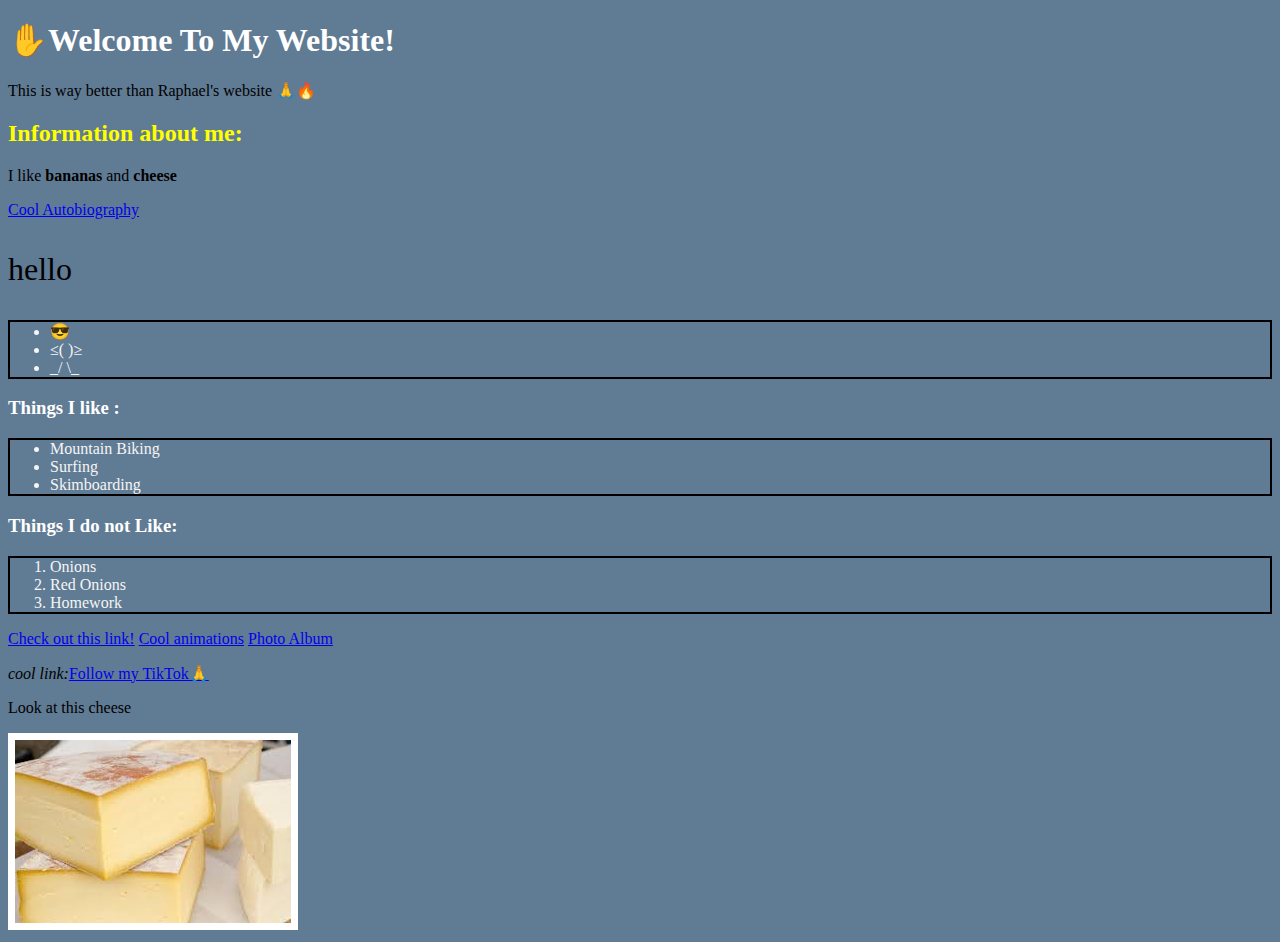
==== index.html @ 4ef89742 "add changes.html" ====
<!DOCTYPE html>
<html lang="en">
<head>
    <meta charset="UTF-8">
    <meta name="viewport" content="width=device-width, initial-scale=1.0">
    <title>Brayden's Website</title>
    <link href="styles/main.css" rel="stylesheet">
<body>
    <h1> ✋Welcome To My Website!</h1>
    <p>This is way better than Raphael's website 🙏🔥 </p>
<p hidden>hi</p>

    <h2 class="cool">Information about me:</h2>
    <p> I like <strong>bananas</strong> and <strong>cheese</strong></p>
    <a href="/autobiograpy.html">Cool Autobiography</a>
    <p id="hi">hello</p> 

    <ul>
      <li>  😎</li>
     <li>≤(  )≥</li>
     <li>_/  \_</li>
   </ul>

    <h3>Things I like :</h3>
    <ul>  
      <li>Mountain Biking</li>
      <li>Surfing</li>
      <li>Skimboarding</li>
    </ul>

    <h3>Things I do not Like:</h3>
    <ol>
      <li>Onions</li>
      <li>Red Onions</li>
      <li>Homework</li>
    </ol>

    <a href="/about.html">Check out this link!</a>
    
    <a href="/animations.html">Cool animations</a>
    
    <a href="photos.html">Photo Album</a>

    <p> <em>cool link:</em><a href="https://www.tiktok.com/@banana_brayden_2">Follow my TikTok🙏</a></p>
    <p>Look at this cheese</p>
    <img src="images/cheese.jpeg" alt="A photo of cheese">
<script src="scripts/main.js"></script>
<script src="scripts/rainbow.js"></script>
</body>
</html>
---- styles/main.css ----
p {
    color: black;
}     
#hi {
  font-size: xx-large;
}

.cool {
    color:yellow
}


body {
    background-color: #607B94;
    color:white
  }

  ul {
    color: whitesmoke;
    border: 2px solid black;
    
  }
ul:hover {
  color : whitesmoke;
  background-color: #86a6c4;
  box-shadow: 10px 5px 5px whitesmoke;
  transition: 0.5s;
}
  ol {
    color:whitesmoke;
    border:2px solid black;
  }

  ol:hover {
    color : whitesmoke;
    background-color: #86a6c4;
    box-shadow: 10px 5px 5px whitesmoke;
    transition: 0.5s;
  }

img {
    border: 7px solid white;
    transition: 0.5s;
}

.hover img {
  transform: scale(1.25);
  opacity: 1;
  box-shadow: 5px 5px 5px gray;
}
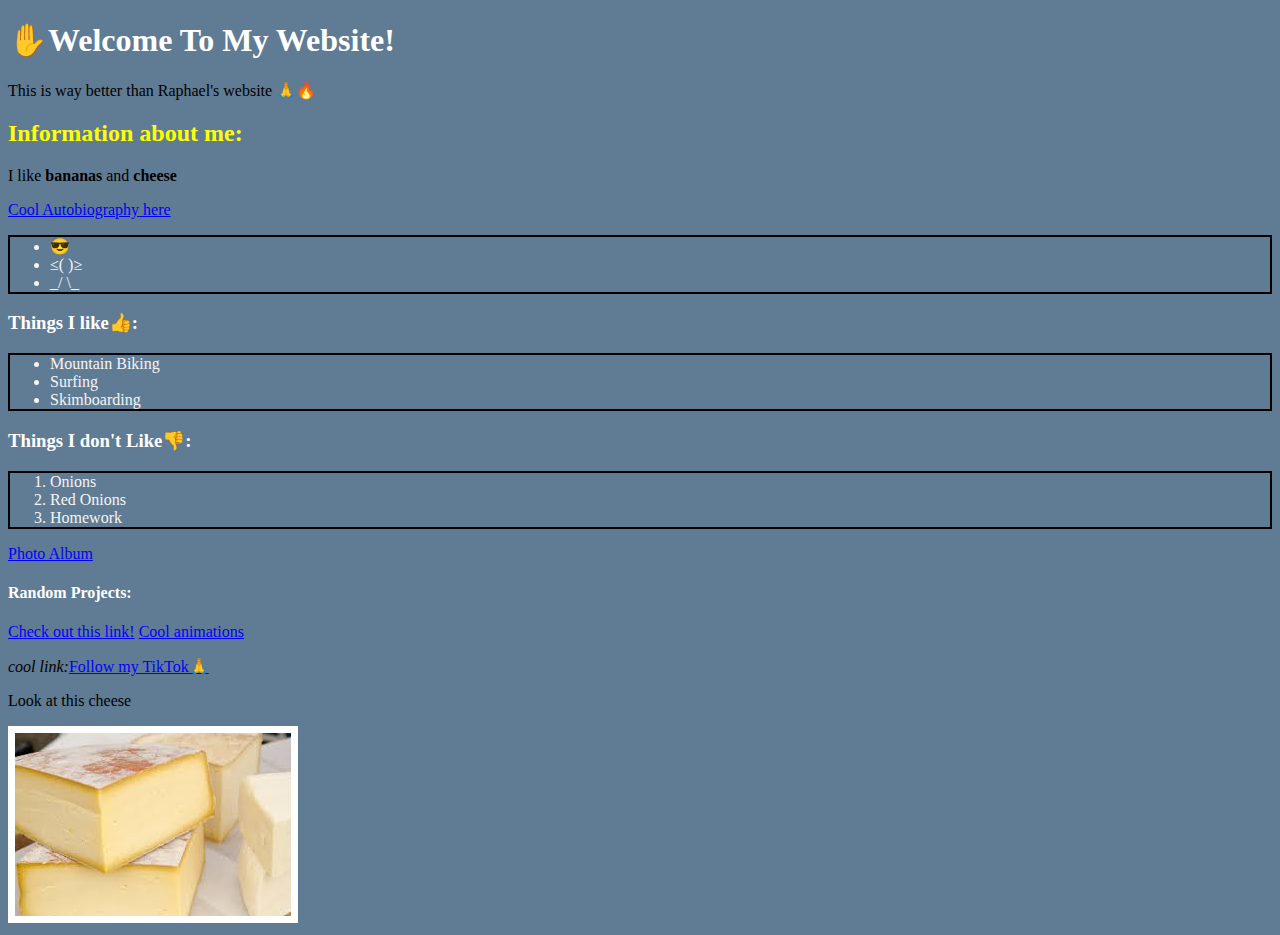
==== commit 2bd774ef: "add hidden link.html" ====
--- a/index.html
+++ b/index.html
@@ -3,7 +3,7 @@
 <head>
     <meta charset="UTF-8">
     <meta name="viewport" content="width=device-width, initial-scale=1.0">
-    <title>Brayden's Website</title>
+    <title>Brayden's Website🤫🧏‍♂️</title>
     <link href="styles/main.css" rel="stylesheet">
 <body>
     <h1> ✋Welcome To My Website!</h1>
@@ -12,8 +12,8 @@
 
     <h2 class="cool">Information about me:</h2>
     <p> I like <strong>bananas</strong> and <strong>cheese</strong></p>
-    <a href="/autobiograpy.html">Cool Autobiography</a>
-    <p id="hi">hello</p> 
+    <a href="/autobiograpy.html">Cool Autobiography here</a>
+
 
     <ul>
       <li>  😎</li>
@@ -21,27 +21,29 @@
      <li>_/  \_</li>
    </ul>
 
-    <h3>Things I like :</h3>
+    <h3>Things I like👍:</h3>
     <ul>  
       <li>Mountain Biking</li>
       <li>Surfing</li>
       <li>Skimboarding</li>
     </ul>
 
-    <h3>Things I do not Like:</h3>
+    <h3>Things I don't Like👎:</h3>
     <ol>
       <li>Onions</li>
       <li>Red Onions</li>
       <li>Homework</li>
     </ol>
+    <a href="mtbphotos.html">Photo Album</a>
 
+    <h4>Random Projects:</h4>
     <a href="/about.html">Check out this link!</a>
     
     <a href="/animations.html">Cool animations</a>
     
-    <a href="photos.html">Photo Album</a>
 
-    <p> <em>cool link:</em><a href="https://www.tiktok.com/@banana_brayden_2">Follow my TikTok🙏</a></p>
+
+    <p> <em>cool link:</em><a href="https://www.tiktok.com/@banana_brayden">Follow my TikTok🙏</a></p>
     <p>Look at this cheese</p>
     <img src="images/cheese.jpeg" alt="A photo of cheese">
 <script src="scripts/main.js"></script>
--- a/styles/main.css
+++ b/styles/main.css
@@ -1,6 +1,16 @@
 p {
     color: black;
 }     
+
+a {
+  color:blue;
+  transition: 0.5s;
+}
+
+a:hover {
+  color:darkblue;
+  font-weight: bold;
+}
 #hi {
   font-size: xx-large;
 }
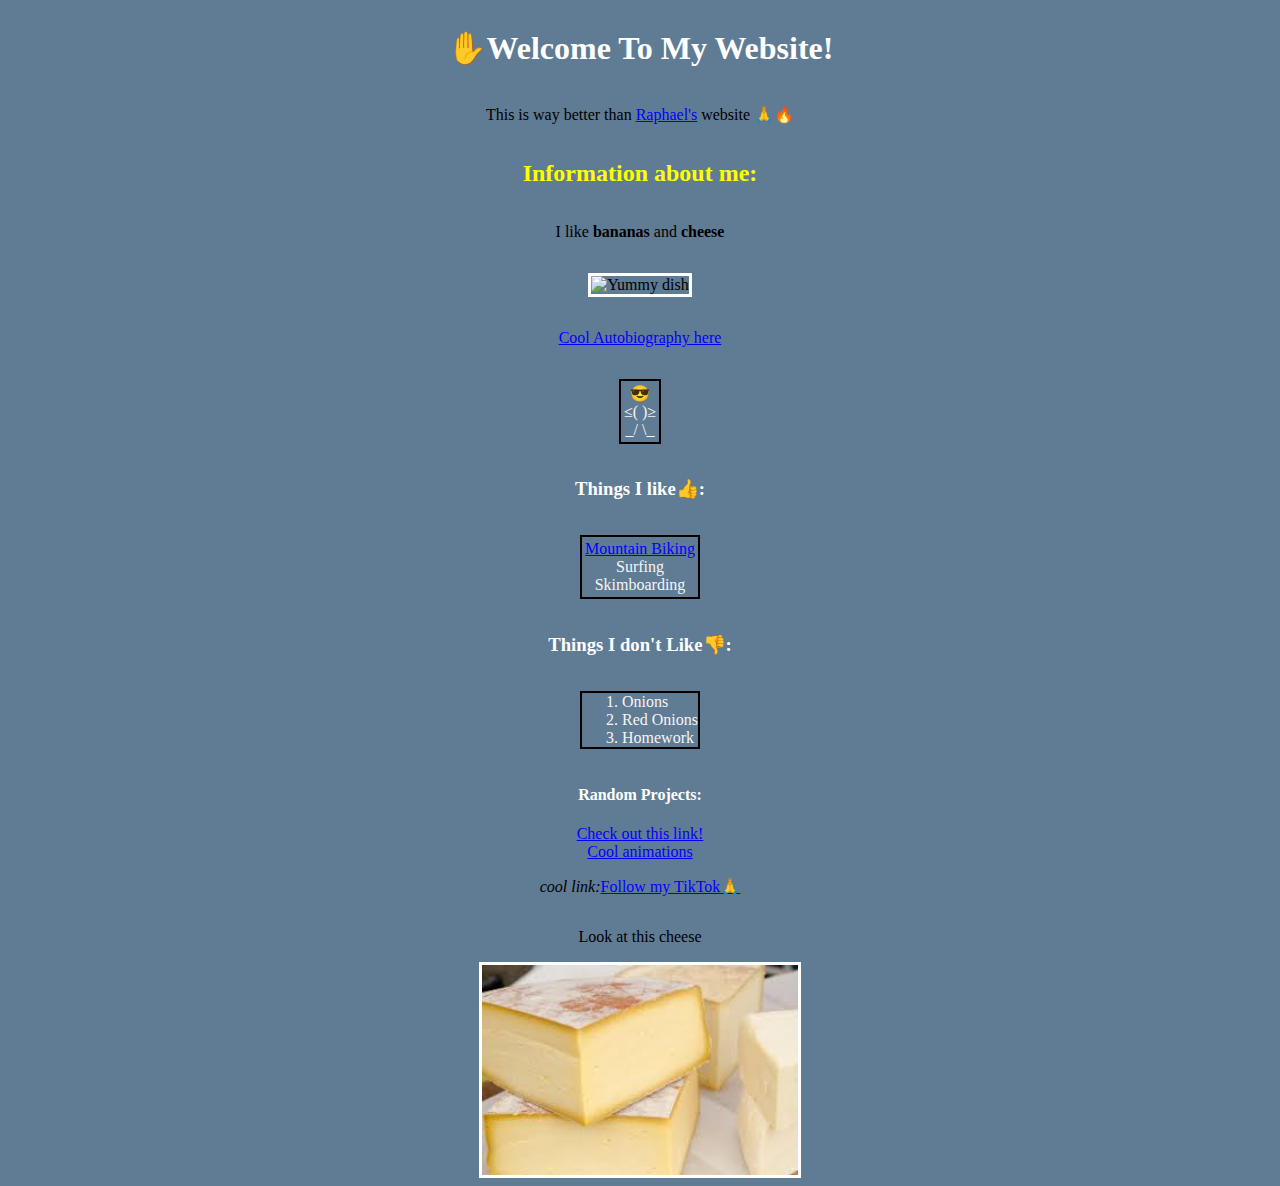
==== commit bf66e139: "save" ====
--- a/index.html
+++ b/index.html
@@ -5,15 +5,18 @@
     <meta name="viewport" content="width=device-width, initial-scale=1.0">
     <title>Brayden's Website🤫🧏‍♂️</title>
     <link href="styles/main.css" rel="stylesheet">
+    <link href="images/favicon.ico.png" rel="icon" type="images/x-icon">
 <body>
     <h1> ✋Welcome To My Website!</h1>
-    <p>This is way better than Raphael's website 🙏🔥 </p>
+    <p>This is way better than <a href="https://raphapo.github.io/">Raphael's</a> website 🙏🔥 </p>
 <p hidden>hi</p>
 
     <h2 class="cool">Information about me:</h2>
     <p> I like <strong>bananas</strong> and <strong>cheese</strong></p>
-    <a href="/autobiograpy.html">Cool Autobiography here</a>
 
+<p><img src="images/image copy.png" alt="Yummy dish"></p>
+    
+<p><a href="/autobiograpy.html">Cool Autobiography here</a></p>
 
     <ul>
       <li>  😎</li>
@@ -23,7 +26,7 @@
 
     <h3>Things I like👍:</h3>
     <ul>  
-      <li>Mountain Biking</li>
+      <li><a href="/mtb.html">Mountain Biking</a></li>
       <li>Surfing</li>
       <li>Skimboarding</li>
     </ul>
@@ -34,18 +37,17 @@
       <li>Red Onions</li>
       <li>Homework</li>
     </ol>
-    <a href="mtbphotos.html">Photo Album</a>
 
     <h4>Random Projects:</h4>
     <a href="/about.html">Check out this link!</a>
     
     <a href="/animations.html">Cool animations</a>
-    
-
 
     <p> <em>cool link:</em><a href="https://www.tiktok.com/@banana_brayden">Follow my TikTok🙏</a></p>
     <p>Look at this cheese</p>
     <img src="images/cheese.jpeg" alt="A photo of cheese">
+
+
 <script src="scripts/main.js"></script>
 <script src="scripts/rainbow.js"></script>
 </body>
--- a/styles/main.css
+++ b/styles/main.css
@@ -1,60 +1,67 @@
 p {
-    color: black;
-}     
+  color: black;
+  text-align: center;
+}
 
 a {
-  color:blue;
+  color: blue;
   transition: 0.5s;
+  text-align: center;
 }
 
 a:hover {
-  color:darkblue;
+  color: darkblue;
   font-weight: bold;
 }
+
+
 #hi {
   font-size: xx-large;
+  text-align: center;
 }
 
 .cool {
-    color:yellow
+  color: yellow;
 }
 
 
+
 body {
-    background-color: #607B94;
-    color:white
-  }
+  background-color: #607B94;
+  color: white;
+  display: flex;
+  flex-direction: column;
+  align-items: center;
+}
 
-  ul {
-    color: whitesmoke;
-    border: 2px solid black;
-    
-  }
+ul {
+  color: whitesmoke;
+  border: 2px solid black;
+  text-align: center;
+  list-style-type: none;
+  padding: 3px;
+}
+
 ul:hover {
-  color : whitesmoke;
+  color: whitesmoke;
   background-color: #86a6c4;
   box-shadow: 10px 5px 5px whitesmoke;
   transition: 0.5s;
 }
-  ol {
-    color:whitesmoke;
-    border:2px solid black;
-  }
 
-  ol:hover {
-    color : whitesmoke;
-    background-color: #86a6c4;
-    box-shadow: 10px 5px 5px whitesmoke;
-    transition: 0.5s;
-  }
+ol {
+  color: whitesmoke;
+  border: 2px solid black;
+}
+
+ol:hover {
+  color: whitesmoke;
+  background-color: #86a6c4;
+  box-shadow: 10px 5px 5px whitesmoke;
+  transition: 0.5s;
+}
 
 img {
-    border: 7px solid white;
-    transition: 0.5s;
-}
-
-.hover img {
-  transform: scale(1.25);
-  opacity: 1;
-  box-shadow: 5px 5px 5px gray;
+  width: 25%;
+  border: 3px solid white;
 }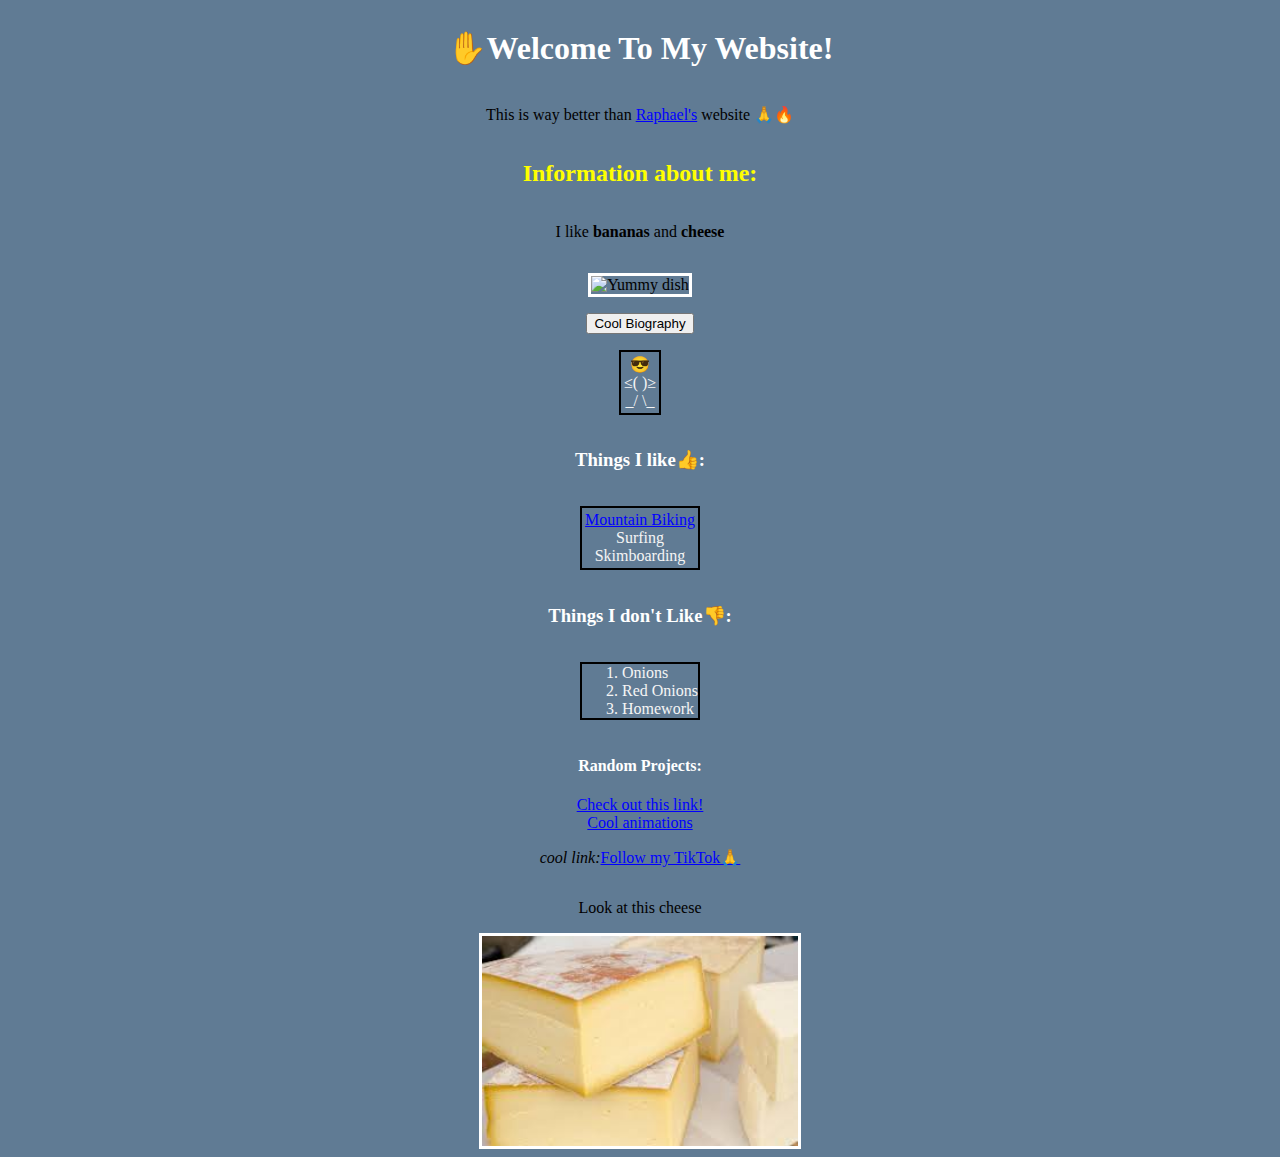
==== commit 48365d06: "biography" ====
--- a/index.html
+++ b/index.html
@@ -5,7 +5,7 @@
     <meta name="viewport" content="width=device-width, initial-scale=1.0">
     <title>Brayden's Website🤫🧏‍♂️</title>
     <link href="styles/main.css" rel="stylesheet">
-    <link href="images/favicon.ico.png" rel="icon" type="images/x-icon">
+    <link href="images/favicon.png" rel="icon" type="images/x-icon">
 <body>
     <h1> ✋Welcome To My Website!</h1>
     <p>This is way better than <a href="https://raphapo.github.io/">Raphael's</a> website 🙏🔥 </p>
@@ -16,7 +16,9 @@
 
 <p><img src="images/image copy.png" alt="Yummy dish"></p>
     
-<p><a href="/autobiograpy.html">Cool Autobiography here</a></p>
+<a href="/bio.html">
+  <button class="Center-button">Cool Biography</button>
+</a>
 
     <ul>
       <li>  😎</li>
@@ -51,4 +53,4 @@
 <script src="scripts/main.js"></script>
 <script src="scripts/rainbow.js"></script>
 </body>
-</html>
+</html>--- a/styles/main.css
+++ b/styles/main.css
@@ -5,13 +5,13 @@
 
 a {
   color: blue;
-  transition: 0.5s;
   text-align: center;
 }
 
 a:hover {
   color: darkblue;
   font-weight: bold;
+  transition: 0.5s;
 }
 
 
@@ -64,4 +64,20 @@
 img {
   width: 25%;
   border: 3px solid white;
+}
+
+
+.center-button {
+  padding: 13px 24px; 
+  border-color: rgb(255, 255, 255);
+  border-radius:10px;
+  box-shadow: 10px 5px 5px gray;
+  transition-duration: 1s;
+  position:absolute;
+  bottom: 50%;
+  left: 50%;
+  border-width: 2px;
+  transition-duration: 0.8s;
+  background-color: gold;
+  color:rgb(0, 132, 255);
 }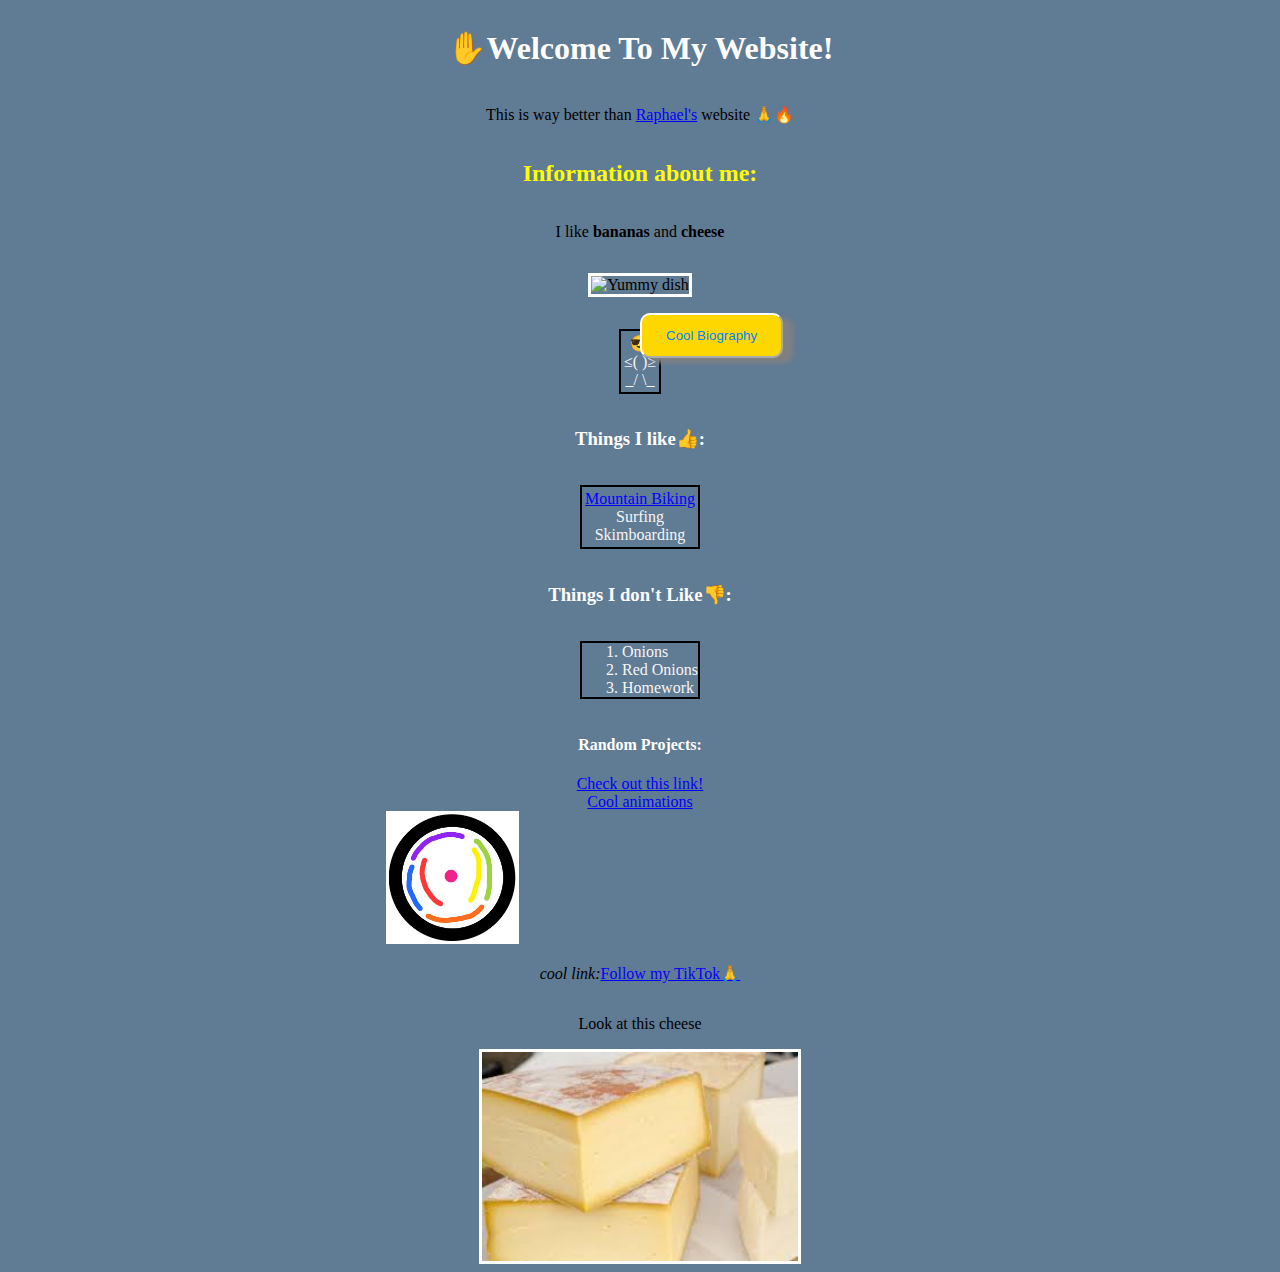
==== commit c8b1c8a5: "button" ====
--- a/index.html
+++ b/index.html
@@ -17,7 +17,7 @@
 <p><img src="images/image copy.png" alt="Yummy dish"></p>
     
 <a href="/bio.html">
-  <button class="Center-button">Cool Biography</button>
+  <button class="center-button">Cool Biography</button>
 </a>
 
     <ul>
@@ -45,6 +45,10 @@
     
     <a href="/animations.html">Cool animations</a>
 
+
+    <div class="spinner">
+      <img src="images/Drawing.png" alt="Spinner">
+    </div>
     <p> <em>cool link:</em><a href="https://www.tiktok.com/@banana_brayden">Follow my TikTok🙏</a></p>
     <p>Look at this cheese</p>
     <img src="images/cheese.jpeg" alt="A photo of cheese">
--- a/styles/main.css
+++ b/styles/main.css
@@ -74,10 +74,30 @@
   box-shadow: 10px 5px 5px gray;
   transition-duration: 1s;
   position:absolute;
-  bottom: 50%;
-  left: 50%;
+  display: flex;
+  justify-content: center;
+  height: fit-content;
+  min-height: 45px;
   border-width: 2px;
   transition-duration: 0.8s;
   background-color: gold;
   color:rgb(0, 132, 255);
+}
+
+.Spinner {
+  border-style: solid;
+  border-width: 1px;
+  display: block;
+  transition:1s;
+}
+
+.Spinner:hover {
+  rotate: 360deg;
+}
+
+element.style {
+  display: flex;
+  justify-content: center;
+  height: fit-content;
+  min-height: 45px;
 }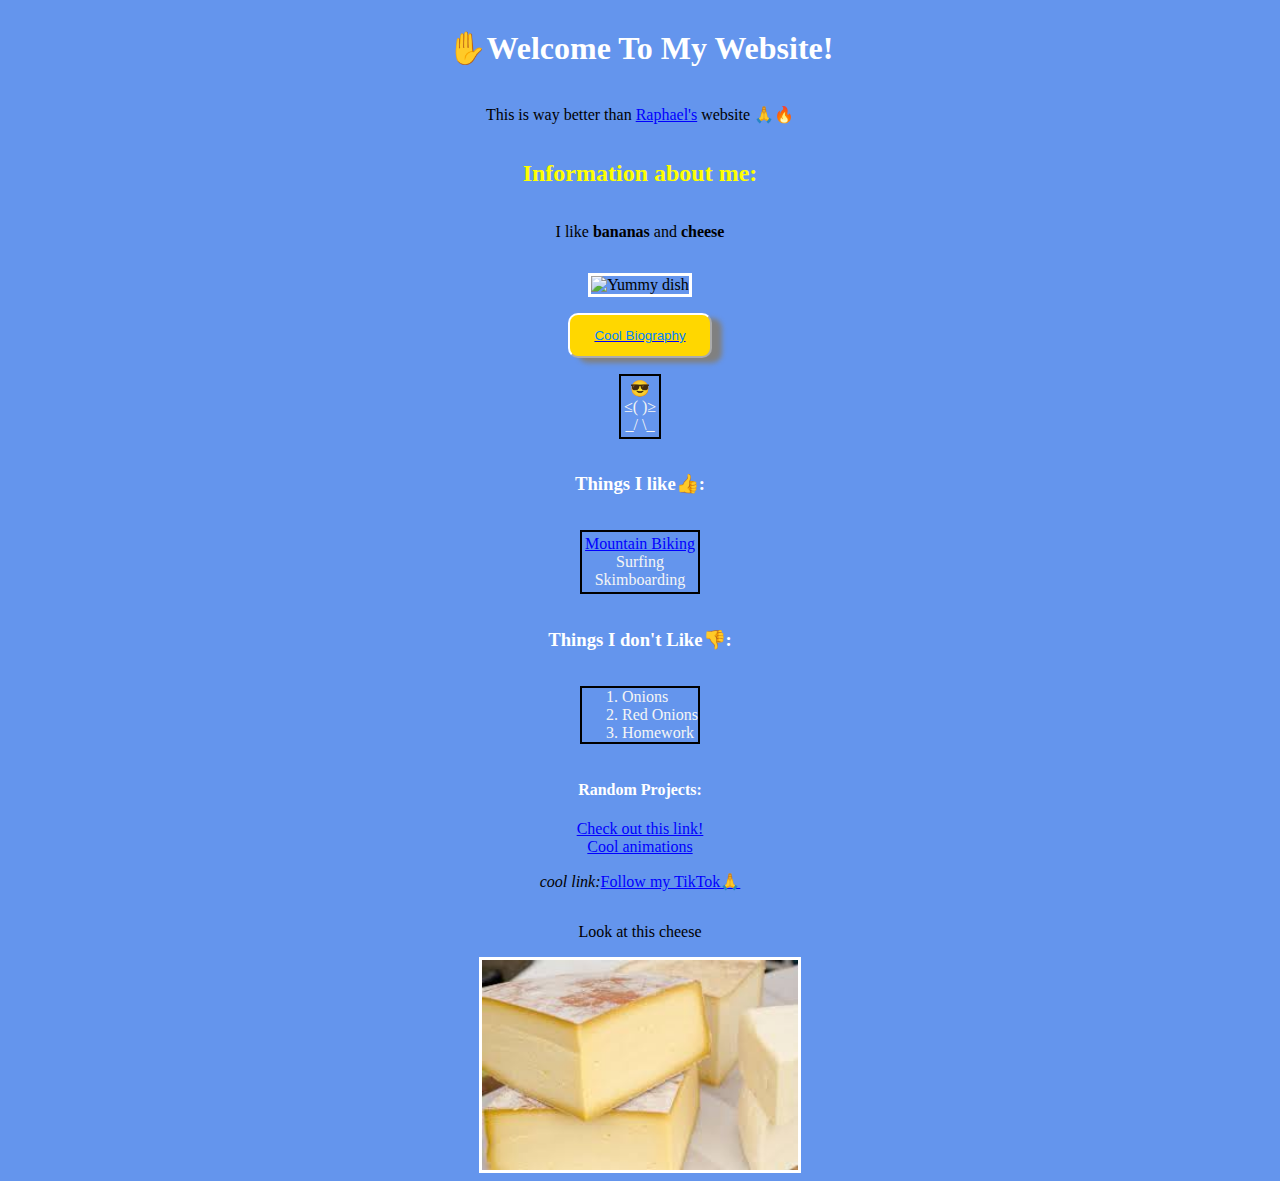
==== commit 4128e968: "almost done" ====
--- a/index.html
+++ b/index.html
@@ -8,10 +8,12 @@
     <link href="images/favicon.png" rel="icon" type="images/x-icon">
 <body>
     <h1> ✋Welcome To My Website!</h1>
+
     <p>This is way better than <a href="https://raphapo.github.io/">Raphael's</a> website 🙏🔥 </p>
 <p hidden>hi</p>
 
     <h2 class="cool">Information about me:</h2>
+   
     <p> I like <strong>bananas</strong> and <strong>cheese</strong></p>
 
 <p><img src="images/image copy.png" alt="Yummy dish"></p>
@@ -45,10 +47,6 @@
     
     <a href="/animations.html">Cool animations</a>
 
-
-    <div class="spinner">
-      <img src="images/Drawing.png" alt="Spinner">
-    </div>
     <p> <em>cool link:</em><a href="https://www.tiktok.com/@banana_brayden">Follow my TikTok🙏</a></p>
     <p>Look at this cheese</p>
     <img src="images/cheese.jpeg" alt="A photo of cheese">
--- a/styles/main.css
+++ b/styles/main.css
@@ -14,20 +14,12 @@
   transition: 0.5s;
 }
 
-
-#hi {
-  font-size: xx-large;
-  text-align: center;
-}
-
 .cool {
   color: yellow;
 }
 
-
-
 body {
-  background-color: #607B94;
+  background-color: cornflowerblue;
   color: white;
   display: flex;
   flex-direction: column;
@@ -44,7 +36,7 @@
 
 ul:hover {
   color: whitesmoke;
-  background-color: #86a6c4;
+  background-color: rgb(140, 178, 248);
   box-shadow: 10px 5px 5px whitesmoke;
   transition: 0.5s;
 }
@@ -56,7 +48,7 @@
 
 ol:hover {
   color: whitesmoke;
-  background-color: #86a6c4;
+  background-color: rgb(140, 178, 248);
   box-shadow: 10px 5px 5px whitesmoke;
   transition: 0.5s;
 }
@@ -66,6 +58,11 @@
   border: 3px solid white;
 }
 
+img:active {
+  width: 20%;
+  transition: 0.25s;
+  border: 5px dotted white;
+}
 
 .center-button {
   padding: 13px 24px; 
@@ -73,7 +70,6 @@
   border-radius:10px;
   box-shadow: 10px 5px 5px gray;
   transition-duration: 1s;
-  position:absolute;
   display: flex;
   justify-content: center;
   height: fit-content;
@@ -83,21 +79,3 @@
   background-color: gold;
   color:rgb(0, 132, 255);
 }
-
-.Spinner {
-  border-style: solid;
-  border-width: 1px;
-  display: block;
-  transition:1s;
-}
-
-.Spinner:hover {
-  rotate: 360deg;
-}
-
-element.style {
-  display: flex;
-  justify-content: center;
-  height: fit-content;
-  min-height: 45px;
-}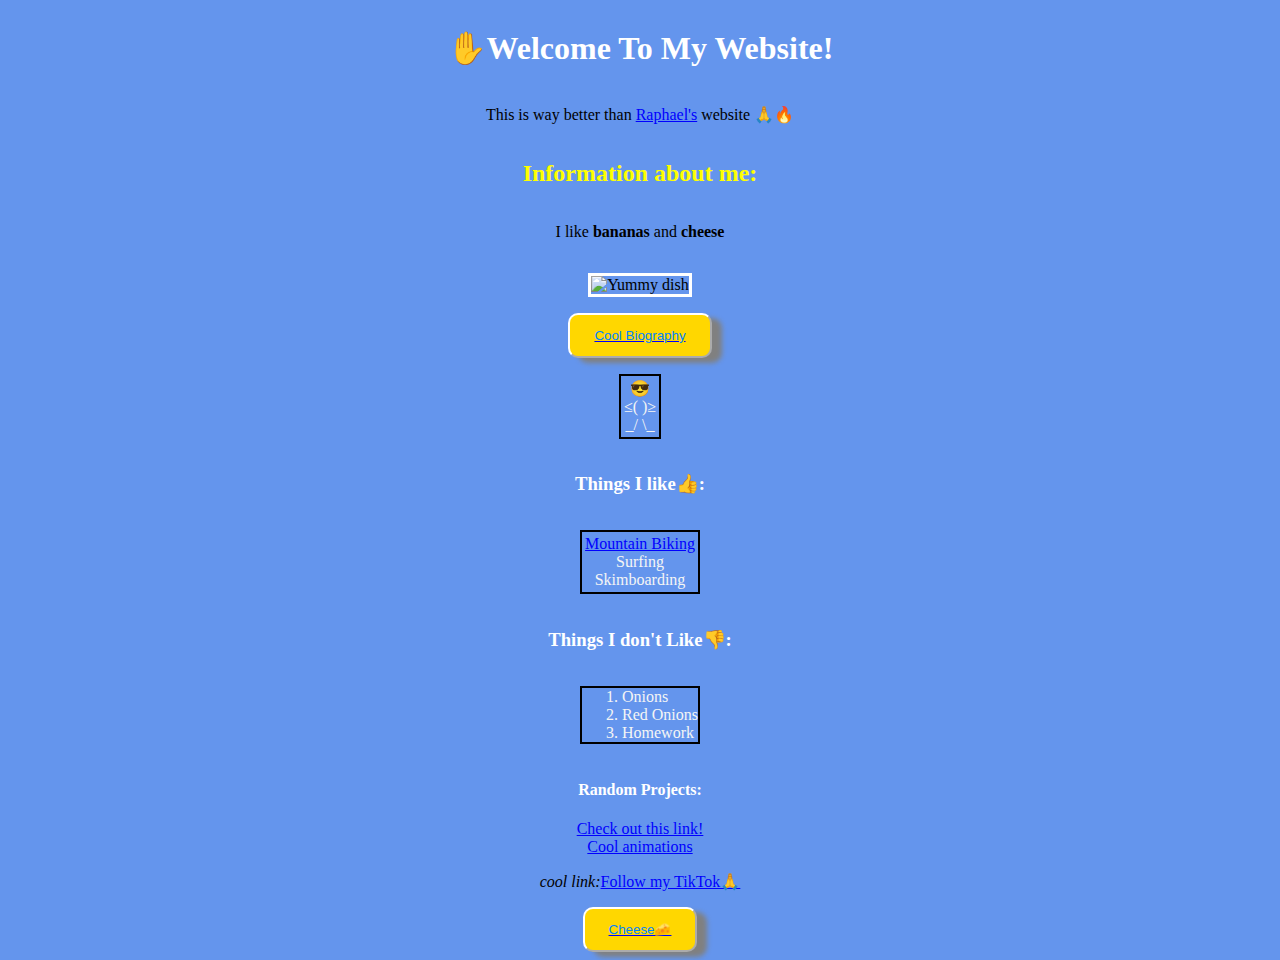
==== commit 7ccab463: "final change" ====
--- a/index.html
+++ b/index.html
@@ -21,6 +21,7 @@
 <a href="/bio.html">
   <button class="center-button">Cool Biography</button>
 </a>
+
 
     <ul>
       <li>  😎</li>
@@ -48,11 +49,11 @@
     <a href="/animations.html">Cool animations</a>
 
     <p> <em>cool link:</em><a href="https://www.tiktok.com/@banana_brayden">Follow my TikTok🙏</a></p>
-    <p>Look at this cheese</p>
-    <img src="images/cheese.jpeg" alt="A photo of cheese">
-
+   
+    <a href="/cheese.html">
+      <button class="center-button">Cheese🧀</button>
+    </a>
 
 <script src="scripts/main.js"></script>
-<script src="scripts/rainbow.js"></script>
 </body>
 </html>